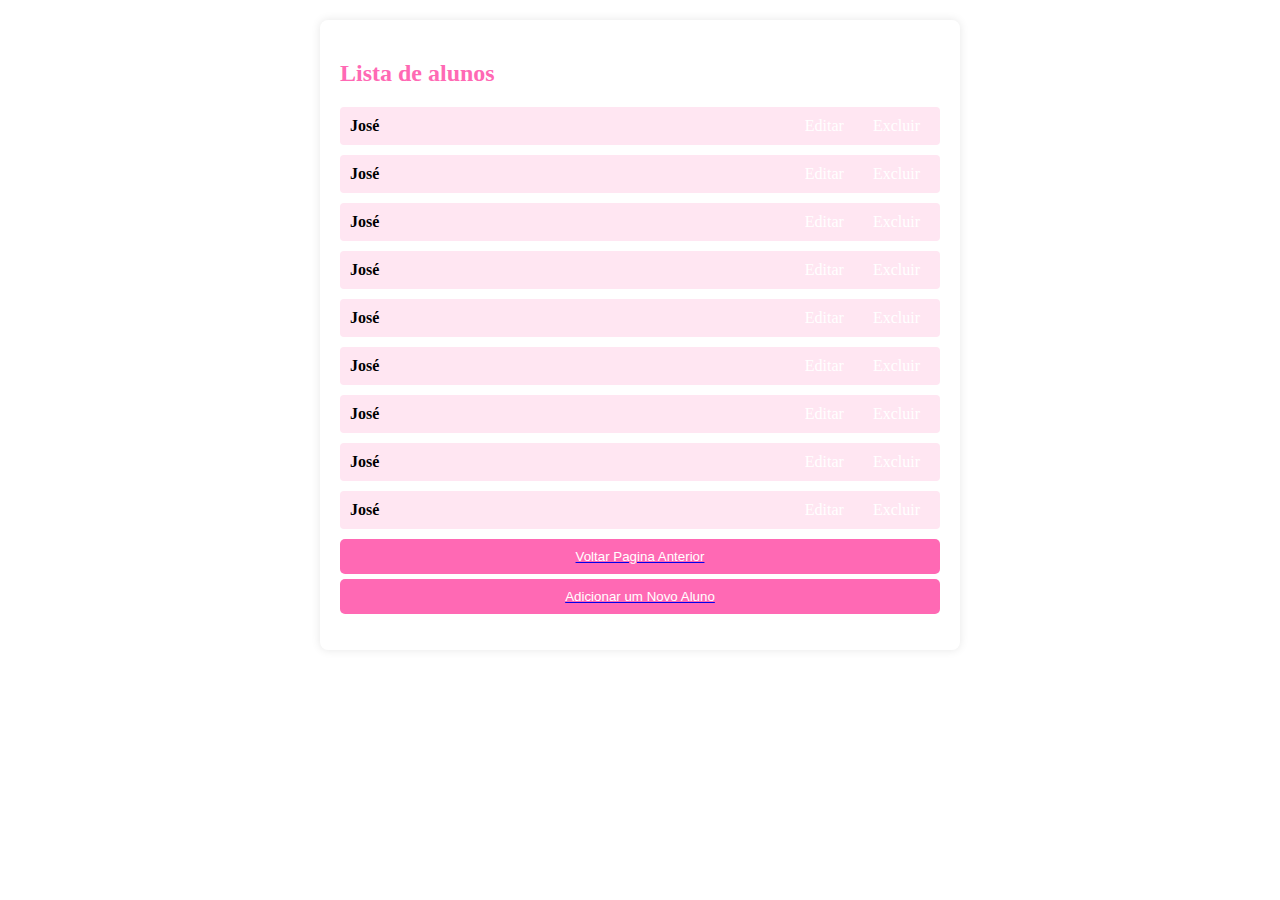
==== estãodeAlunos.html @ 1b9d4d87 "Sistema Jorge Barbosa" ====
<!DOCTYPE html>
<html lang="en">
<head>
    <meta charset="UTF-8">
    <meta name="viewport" content="width=device-width, initial-scale=1.0">
    <title>Gestão de Alunos</title>
    <link rel="stylesheet" href=" gestaoalunos.css">
</head>
<body>
   <div class="container">
    <h2>Lista de alunos</h2>
    <Ul class="alunos-lista">
        <li>
            <span>José</span>
            <div class="opcoes-aluno">
                <a href="#">Editar</a>
                <a href="#">Excluir</a>
            </div>
        </li>
        <li>
            <span>José</span>
            <div class="opcoes-aluno">
                <a href="#">Editar</a>
                <a href="#">Excluir</a>
            </div>
        </li>
        <li>
            <span>José</span>
            <div class="opcoes-aluno">
                <a href="#">Editar</a>
                <a href="#">Excluir</a>
            </div>
        </li>
        <li>
            <span>José</span>
            <div class="opcoes-aluno">
                <a href="#">Editar</a>
                <a href="#">Excluir</a>
            </div>
        </li>
        <li>
            <span>José</span>
            <div class="opcoes-aluno">
                <a href="#">Editar</a>
                <a href="#">Excluir</a>
            </div>
        </li>
        <li>
            <span>José</span>
            <div class="opcoes-aluno">
                <a href="#">Editar</a>
                <a href="#">Excluir</a>
            </div>
        </li>
        <li>
            <span>José</span>
            <div class="opcoes-aluno">
                <a href="#">Editar</a>
                <a href="#">Excluir</a>
            </div>
        </li>
        <li>
            <span>José</span>
            <div class="opcoes-aluno">
                <a href="#">Editar</a>
                <a href="#">Excluir</a>
            </div>
        </li>
        <li>
            <span>José</span>
            <div class="opcoes-aluno">
                <a href="#">Editar</a>
                <a href="#">Excluir</a>
            </div>
        </li>
            <div class="butao"> <a href="index.html"><button>Voltar Pagina Anterior</button></a></div>
            <div class="butao"> <a href="form-alunos.html"><button>Adicionar um Novo Aluno</button></a></div>
    </Ul>
   </div> 
  
</body>
</html>
---- gestaoalunos.css ----
*body {
    margin: 0;
    padding: 0;
    font-family: Arial, sans-serif;
}
.container{
    width: 600px;
    margin: 20px auto;
    padding: 20px;
    background-color: white;
    border-radius: 8px;
    box-shadow: 0 0 10px rgba(0, 0, 0, 0.1);
}
.container h2{
    color: #ff69b4;
}
.alunos-lista{
    list-style: none;
    padding: 0;
}
.alunos-lista li{
    margin-bottom: 10px;
    padding: 10px;
    background-color: #ffe6f2;
    border-radius: 4px;
    display: flex;
    justify-content: space-between;
    align-items: center;
}
.alunos-lista li span{
    font-weight: bold;
}
.opcoes-aluno a{
    color: #fff;
   padding: 5px 10px;
    border-radius: 4px;
    text-decoration: none;
    margin-left: 5px;
}
.opcoes-aluno a:hover{
    background-color: #d45d91;
}

.butao a button{
    display: block;
    width: 100%;
    padding: 10px;
    background-color:#ff69b4;
    color: #fff;
    border: none;
    border-radius: 5px;
    cursor: pointer;
    transition: background-color 0.3s ease;
    text-decoration: none;
    margin-top: 5px;
}
.butao a button:hover{
    background-color: #e3a1c0;
}
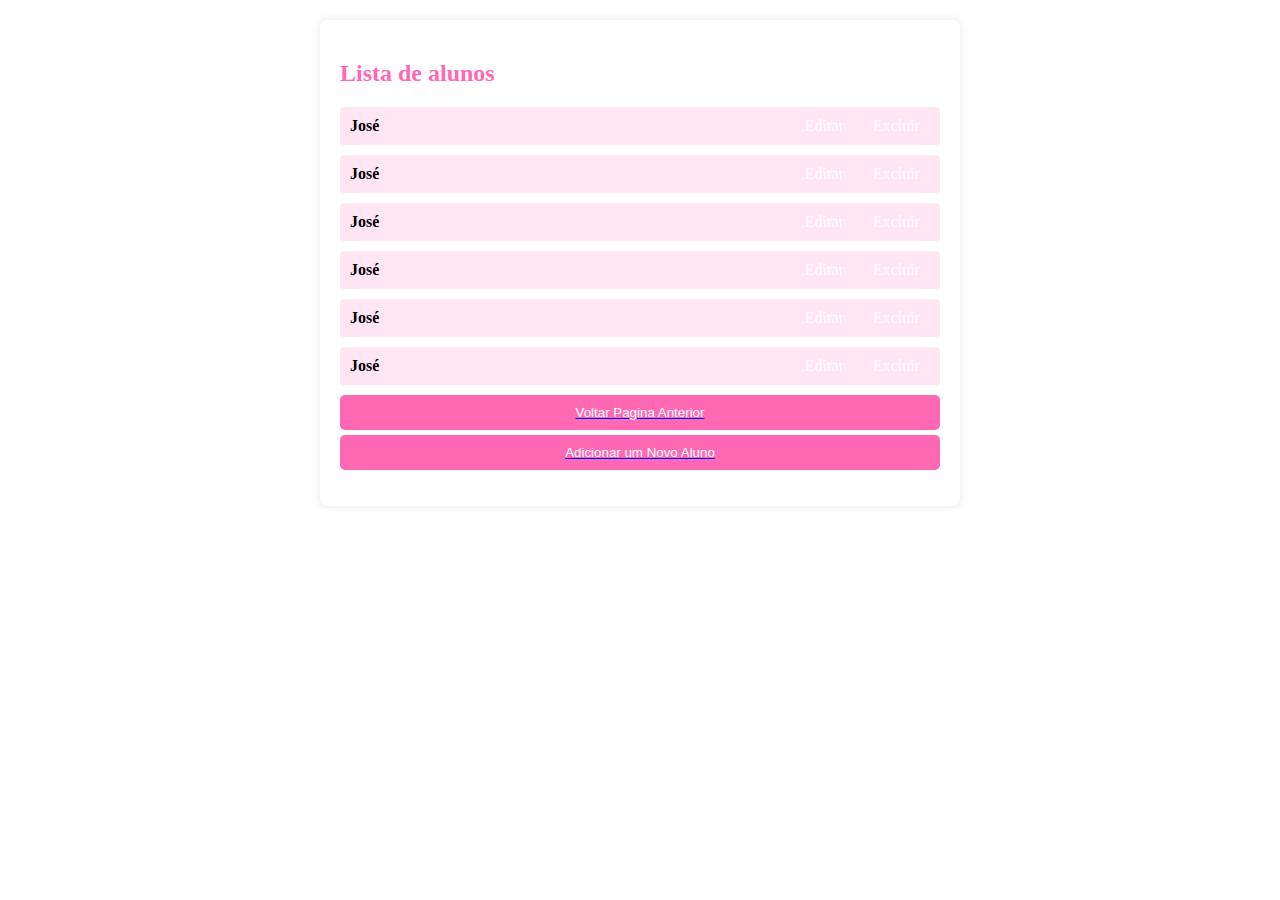
==== commit 9f67cebd: "2" ====
--- a/estãodeAlunos.html
+++ b/estãodeAlunos.html
@@ -13,64 +13,43 @@
         <li>
             <span>José</span>
             <div class="opcoes-aluno">
-                <a href="#">Editar</a>
-                <a href="#">Excluir</a>
+                <a href="Sitecontrucoa.html">Editar</a>
+                <a href="Sitecontrucoa.html">Excluir</a>
             </div>
         </li>
         <li>
             <span>José</span>
             <div class="opcoes-aluno">
-                <a href="#">Editar</a>
-                <a href="#">Excluir</a>
+                <a href="Sitecontrucoa.html">Editar</a>
+                <a href="Sitecontrucoa.html">Excluir</a>
             </div>
         </li>
         <li>
             <span>José</span>
             <div class="opcoes-aluno">
-                <a href="#">Editar</a>
-                <a href="#">Excluir</a>
+                <a href="Sitecontrucoa.html">Editar</a>
+                <a href="Sitecontrucoa.html">Excluir</a>
             </div>
         </li>
         <li>
             <span>José</span>
             <div class="opcoes-aluno">
-                <a href="#">Editar</a>
-                <a href="#">Excluir</a>
+                <a href="Sitecontrucoa.html">Editar</a>
+                <a href="Sitecontrucoa.html">Excluir</a>
             </div>
         </li>
         <li>
             <span>José</span>
             <div class="opcoes-aluno">
-                <a href="#">Editar</a>
-                <a href="#">Excluir</a>
+                <a href="Sitecontrucoa.html">Editar</a>
+                <a href="Sitecontrucoa.html">Excluir</a>
             </div>
         </li>
         <li>
             <span>José</span>
             <div class="opcoes-aluno">
-                <a href="#">Editar</a>
-                <a href="#">Excluir</a>
-            </div>
-        </li>
-        <li>
-            <span>José</span>
-            <div class="opcoes-aluno">
-                <a href="#">Editar</a>
-                <a href="#">Excluir</a>
-            </div>
-        </li>
-        <li>
-            <span>José</span>
-            <div class="opcoes-aluno">
-                <a href="#">Editar</a>
-                <a href="#">Excluir</a>
-            </div>
-        </li>
-        <li>
-            <span>José</span>
-            <div class="opcoes-aluno">
-                <a href="#">Editar</a>
-                <a href="#">Excluir</a>
+                <a href="Sitecontrucoa.html">Editar</a>
+                <a href="Sitecontrucoa.html">Excluir</a>
             </div>
         </li>
             <div class="butao"> <a href="index.html"><button>Voltar Pagina Anterior</button></a></div>
